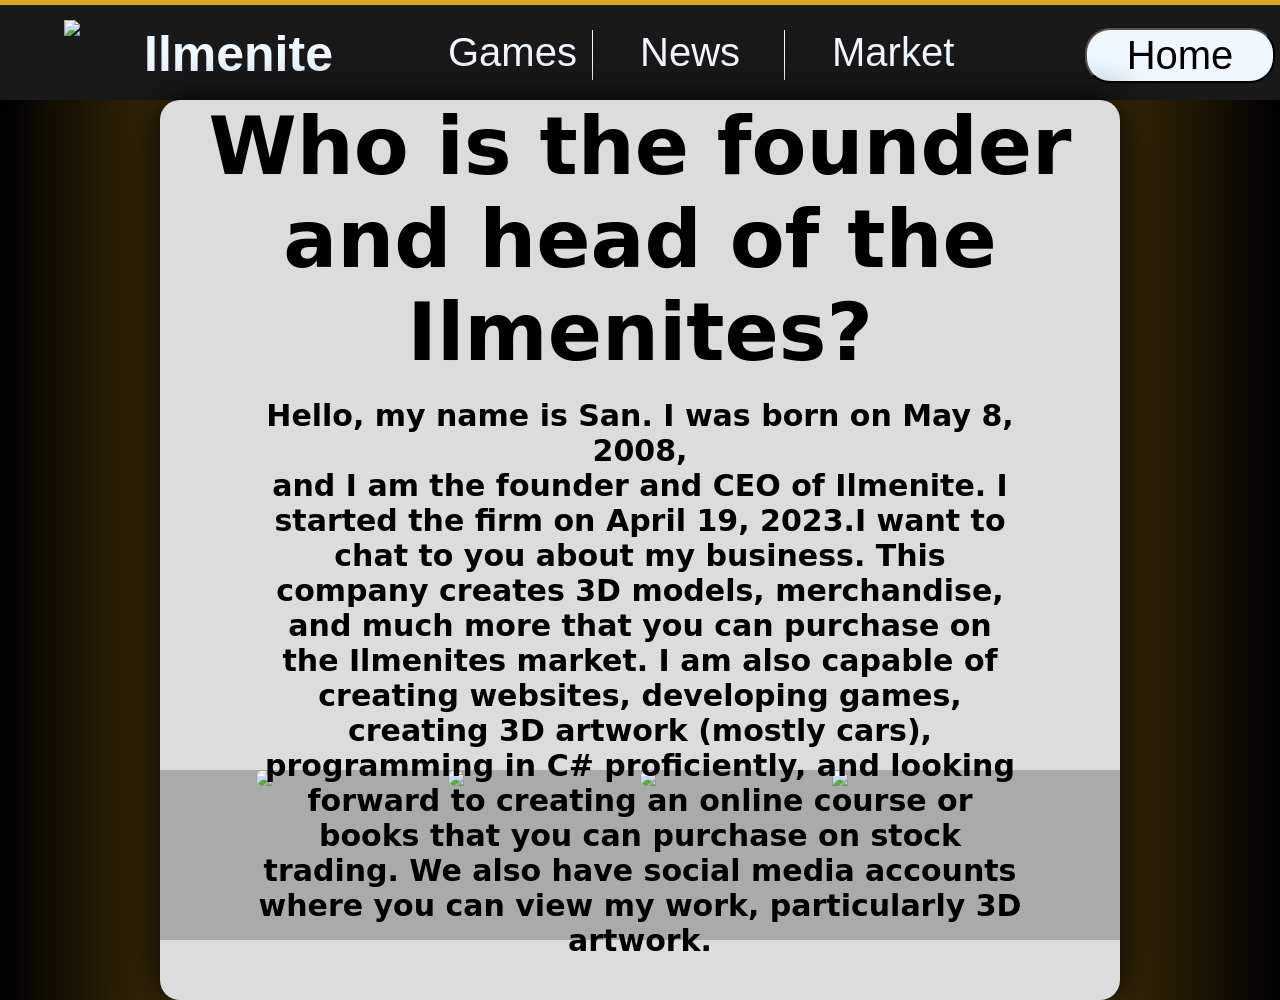
==== Aboutus.html @ 226de4a2 "v1.0" ====
<!DOCTYPE html>
<html lang="en">
<head>
    <meta charset="UTF-8">
    <meta http-equiv="X-UA-Compatible" content="IE=edge">
    <meta name="viewport" content="width=device-width, initial-scale=1.0">
    <link rel="stylesheet" href="aboutus.css">
    <link rel="stylesheet" href="T&A.css">
    <title>About Us</title>
</head>
<body>
    
    <div class="topbar">
        <div class="GL1"></div>
            <div class="T">
            <img class="logo" src="C:\Users\Vampy\Desktop\website\images\ilmenite.png">
            <h1 class="I">Ilmenite</h1>
            <a class="market" href="market.html">Market</a>
            <a class="news" href="news.html">News</a>
            <a class="game" href="game.html">Games</a>
            <t class="d1"></t> 
            <t class="d2"></t>
        </div>
        <button class="home" onclick="location.href ='Hhome.html'">Home</button>
        
    </div>
    <div class="Text">
        <div class="b">
            <img class="sighn" src="C:\Users\Vampy\Desktop\website\images\sighn.png">
            <img class="B1" src="C:\Users\Vampy\Desktop\website\images\B1.png">
            <img class="B2" src="C:\Users\Vampy\Desktop\website\images\yh.png">
            <img class="B3" src="C:\Users\Vampy\Desktop\website\images\trading.jpeg">
        </div>
        <p class="W">Who is the founder and head of the Ilmenites?</p>
        <br>
        <p class="A">Hello, my name is San. I was born on May 8, 2008,<br>
              and I am the founder and CEO of Ilmenite. I started the firm on April 19, 
              2023.I want to chat to you about my business. This company creates 3D models,
              merchandise, and much more that you can purchase on the Ilmenites market. 
              I am also capable of creating websites, developing games, 
              creating 3D artwork (mostly cars), programming in C# 
              proficiently, and looking forward to creating an online course or books
              that you can purchase on stock trading. We also have social media accounts where you 
              can view my work, particularly 3D artwork.
        </p>
    </div>
</body>
</html>
---- aboutus.css ----
*{
        padding: 0;
        margin: 0;
    }
    body{
        background: linear-gradient(to right, black, goldenrod,black);
    }
    .topbar{
        width: 100%;
        height: 100px;
        background-color: rgb(25, 25, 25);
        color: aliceblue;
        font-family:'Lucida Sans', 'Lucida Sans Regular', 'Lucida Grande', 'Lucida Sans Unicode', Geneva, Verdana, sans-serif;
    }
    .GL1{
        width: 100%;
        height: 5px;
        background-color: goldenrod;
    }
    .T{
        position: absolute;
        top: 20px;
        left: 5%;
        width: 75%;
        
    }
    .logo{
        width: 75px;
    }
    .I{
        position: absolute;
        top: 5px;
        left: 80px;
        font-size: 50px;
    }
   .home{
    transition:all 0.5s;
    background-color: aliceblue;
    width: 190px;
    height: 55px;
    position: absolute;
    text-align: center;
    top: 27.5px;
    border-radius: 25px;
    right: 5px;
    font-size:40px;
    cursor:pointer;
    color: black;
    text-decoration: none;
    }
    .market{
        transition:all 0.5s;
        position: absolute;
        top: 10px;
        left: 80%;
        cursor: pointer;
        font-size:40px;
        color: aliceblue;
        text-decoration: none;
    }
    .news{
        transition:all 0.5s;
        position: absolute;
        top: 10px;
        left: 60%;
        cursor: pointer;
        font-size:40px;
        color: aliceblue;
        text-decoration: none;
    }
    .game{
        transition:all 0.5s;
        position: absolute;
        top: 10px;
        left: 40%;
        cursor: pointer;
        font-size:40px;
        color: aliceblue;
        text-decoration: none;
    }
    .d1{
        width: 0.5px;
        height: 50px;
        position: absolute;
        top: 10px;
        left: 75%;
        background-color: aliceblue;
    }
    .d2{
        width: 0.5px;
        height: 50px;
        position: absolute;
        top: 10px;
        left: 55%;
        background-color: aliceblue;
    }
    .Text{
        position:absolute;
        left: 12.5%;
        width: 75%;
        height: 900px;
        text-align: center;
        font-family:system-ui, -apple-system, BlinkMacSystemFont, 'Segoe UI', Roboto, Oxygen, Ubuntu, Cantarell, 'Open Sans', 'Helvetica Neue', sans-serif;
        color:black;
        background-color:gainsboro;
        border-radius: 20px;
        box-shadow: 0px 0px 40px;
    }
    .W{
        font-size:80px;
        font-weight: bold;
    }
    .A{
        font-size: 30px;
        font-weight: bold;
        width: 80%;
        position: relative;
        left: 10%;
    }
    .sighn{
        width: 200px;
        position: absolute;
        left: 70%;
    }
    .B1{
        width: 170px;
        position: absolute;
        left: 10%;
        border-radius: 20px;
    }
    .B2{
        width: 170px;
        position: absolute;
        left: 30%;
        border-radius: 20px;
    }
    .B3{
        width: 170px;
        position: absolute;
        left: 50%;
        border-radius: 20px;
    }
    .b{
        position:absolute;
        width: 100%;
        top: 670px;
        height: 170px;
        background-color:rgb(170, 170, 170);
    }
    @media only screen and (max-width:412px){
        *{
            padding: 0;
            margin: 0;
        }
        .topbar{
            width: 100%;
            height: 150px;
            background-color: rgb(25, 25, 25);
            color: aliceblue;
            font-family:'Lucida Sans', 'Lucida Sans Regular', 'Lucida Grande', 'Lucida Sans Unicode', Geneva, Verdana, sans-serif;
        }
        .GL1{
            width: 100%;
            height: 10px;
            background-color: goldenrod;
        }
        .T{
            position: absolute;
            top: 20px;
            left: 2%;
            width: 75%;
            
        }
        .logo{
            width: 75px;
        }
        .I{
            position: absolute;
            top: 10px;
            left: 80px;
            font-size: 40px;
        }
        .market{
            position: absolute;
            top: 70px;
            left: 90%;
            cursor: pointer;
            font-size:30px;
            font-weight: bold;
            font-family:'Lucida Sans', 'Lucida Sans Regular', 'Lucida Grande', 'Lucida Sans Unicode', Geneva, Verdana, sans-serif;
            color: aliceblue;
            text-decoration: none;
        }
        .news{
            position: absolute;
            top: 70px;
            left: 50%;
            cursor: pointer;
            font-size:30px;
            font-weight: bold;
            font-family:'Lucida Sans', 'Lucida Sans Regular', 'Lucida Grande', 'Lucida Sans Unicode', Geneva, Verdana, sans-serif;
            color: aliceblue;
            text-decoration: none;
        }
        .d1{
            position: absolute;
            top: 70px;
            left: 43%;
            font-size: 30px;
            cursor: pointer;
            font-weight: bold;
        }
        .d2{
            position: absolute;
            top: 70px;
            left: 83%;
            font-size: 30px;
            cursor: pointer;
            font-weight: bold;
        }
        .home{
            position: absolute;
            text-align: right;
            top: 45px;
            right: 20px;
            font-size:20px;
            cursor:pointer;
            font-weight: bold;
            font-family:'Lucida Sans', 'Lucida Sans Regular', 'Lucida Grande', 'Lucida Sans Unicode', Geneva, Verdana, sans-serif;
            color: aliceblue;
            text-decoration: none;
        }
        .Text{
            position:absolute;
            left: 20px;
            width: 90%;
            top:180px;
            height: 700px;
            text-align: center;
            font-family:system-ui, -apple-system, BlinkMacSystemFont, 'Segoe UI', Roboto, Oxygen, Ubuntu, Cantarell, 'Open Sans', 'Helvetica Neue', sans-serif;
            color:black;
            background-color:gainsboro;
            border-radius: 20px;
            box-shadow: 0px 0px 40px;
        }
        .W{
            font-size:30px;
            font-weight: bold;
        }
        .A{
            font-size: 16px;
            font-weight: bold;
            width: 80%;
            position: relative;
            left: 10%;
        }
        .game{
            position: absolute;
            top: 70px;
            left: 5%;
            cursor: pointer;
            font-size:30px;
            font-weight: bold;
            font-family:'Lucida Sans', 'Lucida Sans Regular', 'Lucida Grande', 'Lucida Sans Unicode', Geneva, Verdana, sans-serif;
            color: aliceblue;
            text-decoration: none;
        }
        .sighn{
            width: 150px;
            position: absolute;
            left: 6 0%;
        }
        .B1{
            width: 70px;
            position: absolute;
            left: 5%;
            border-radius: 20px;
        }
        .B2{
            width: 70px;
            position: absolute;
            bottom: 0px;
            left: 23%;
            border-radius: 20px;
        }
        .B3{
            width: 70px;
            position: absolute;
            left: 40%;
            border-radius: 20px;
        }
        .b{
            position:absolute;
            width: 100%;
            top: 500px;
            height: 125px;
            background-color:rgb(170, 170, 170);
        }
    }
---- T&A.css ----
.instagram:hover{
    transform: translateY(-10px);
    background-image: linear-gradient(rgb(64, 93, 230), rgb(253, 29, 29),rgb(252, 175, 69) );
    box-shadow: 0 0 20px gold;
}
.tiktok:hover{
    transition:all 0.5s;
    transform: translateY(-10px);
    background-image: linear-gradient(to right,cyan,black,red);
    box-shadow: 0 0 20px cyan;
}
.youtube:hover{
    transform: translateY(-10px);
    background-color: red;
    box-shadow: 0 0 20px red;
}
.game:hover{
    transform: translateY(-10px);
    color: goldenrod;
}
.news:hover{
    transform: translateY(-10px);
    color: goldenrod;
}
.market:hover{
    transform: translateY(-10px);
    color: goldenrod;
}
.ABB:hover{
    box-shadow: 0 0 20px goldenrod;
    transition:all 0.5s;
    transform: translateY(-5px);
    background-color: black;
    color: goldenrod;
    transition-duration:all 0.5s;
}
.aboutus:hover{
    box-shadow: 0 0 20px goldenrod;
    transform: translateY(-5px);
    background-color: black;
    color: goldenrod;
    transition-duration:all 0.5s;
}
.home:hover{
    box-shadow: 0 0 20px goldenrod;
    transition:all 0.5s;
    transform: translateY(-5px);
    background-color: black;
    color: goldenrod;
    transition-duration:all 0.5s;
}
.M:hover{
    background-color: gray;
    cursor: pointer;
}
.Tz:hover{
    background-color: gray;
    cursor: pointer;
}
.Az:hover{
    background-color: gray;
    cursor: pointer;
}
.C:hover{
    background-color: gray;
    cursor: pointer;
}
.Bz:hover{
    background-color: gray;
    cursor: pointer;
}
.shop::-webkit-scrollbar-thumb:hover{
    background-color:goldenrod;
}
.shop::-webkit-scrollbar:hover{
    width: 20px;
}
input[type="radio"]:hover + label::before{
    opacity: 100%;
}
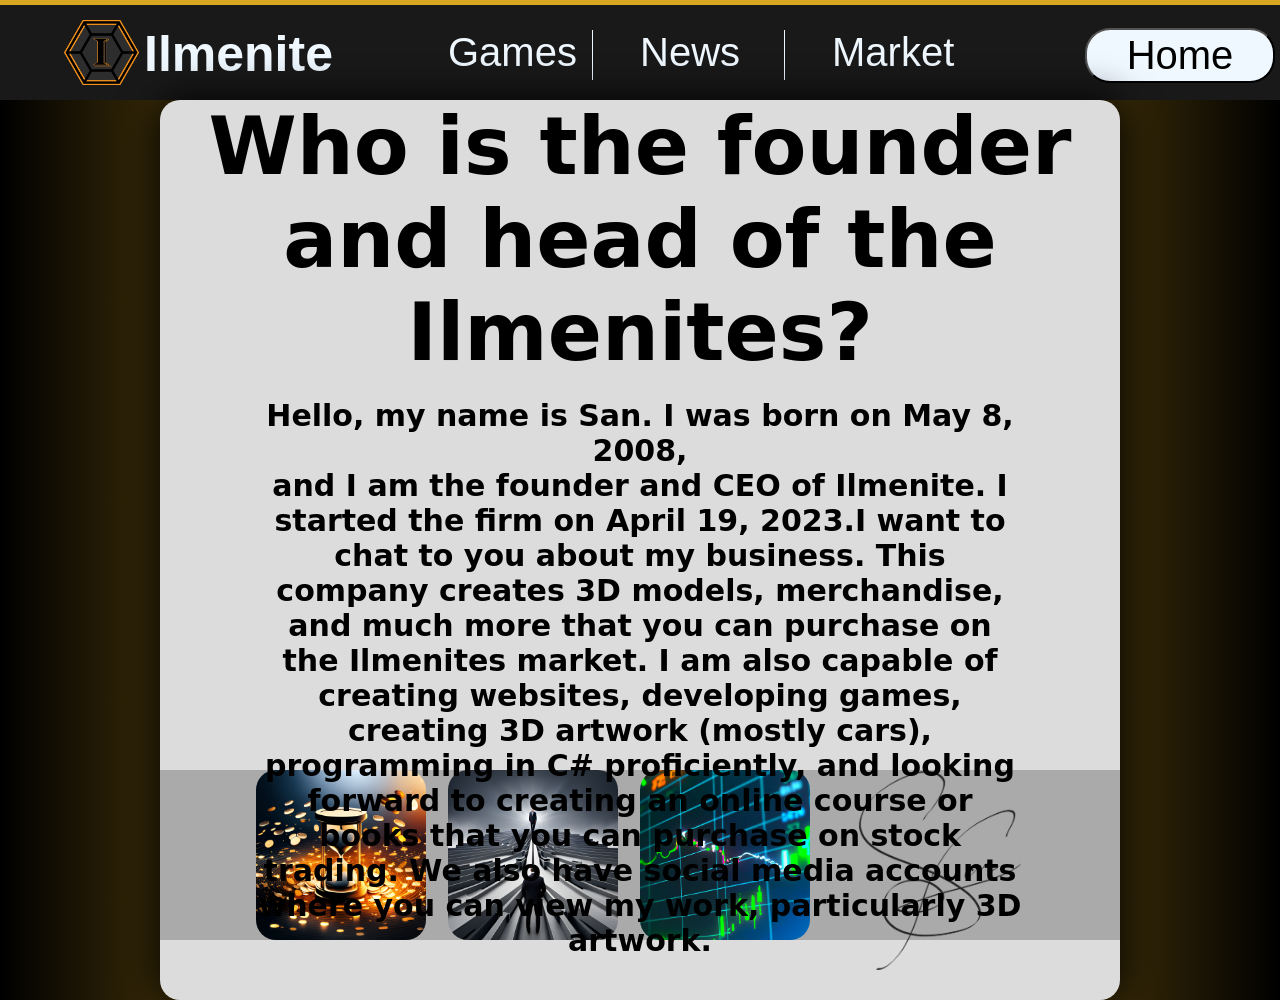
==== commit 963ef738: "v1.0" ====
--- a/Aboutus.html
+++ b/Aboutus.html
@@ -13,7 +13,7 @@
     <div class="topbar">
         <div class="GL1"></div>
             <div class="T">
-            <img class="logo" src="C:\Users\Vampy\Desktop\website\images\ilmenite.png">
+            <img class="logo" src="images\ilmenite.png">
             <h1 class="I">Ilmenite</h1>
             <a class="market" href="market.html">Market</a>
             <a class="news" href="news.html">News</a>
@@ -26,10 +26,10 @@
     </div>
     <div class="Text">
         <div class="b">
-            <img class="sighn" src="C:\Users\Vampy\Desktop\website\images\sighn.png">
-            <img class="B1" src="C:\Users\Vampy\Desktop\website\images\B1.png">
-            <img class="B2" src="C:\Users\Vampy\Desktop\website\images\yh.png">
-            <img class="B3" src="C:\Users\Vampy\Desktop\website\images\trading.jpeg">
+            <img class="sighn" src="images\sighn.png">
+            <img class="B1" src="images\B1.png">
+            <img class="B2" src="images\yh.png">
+            <img class="B3" src="images\trading.jpeg">
         </div>
         <p class="W">Who is the founder and head of the Ilmenites?</p>
         <br>
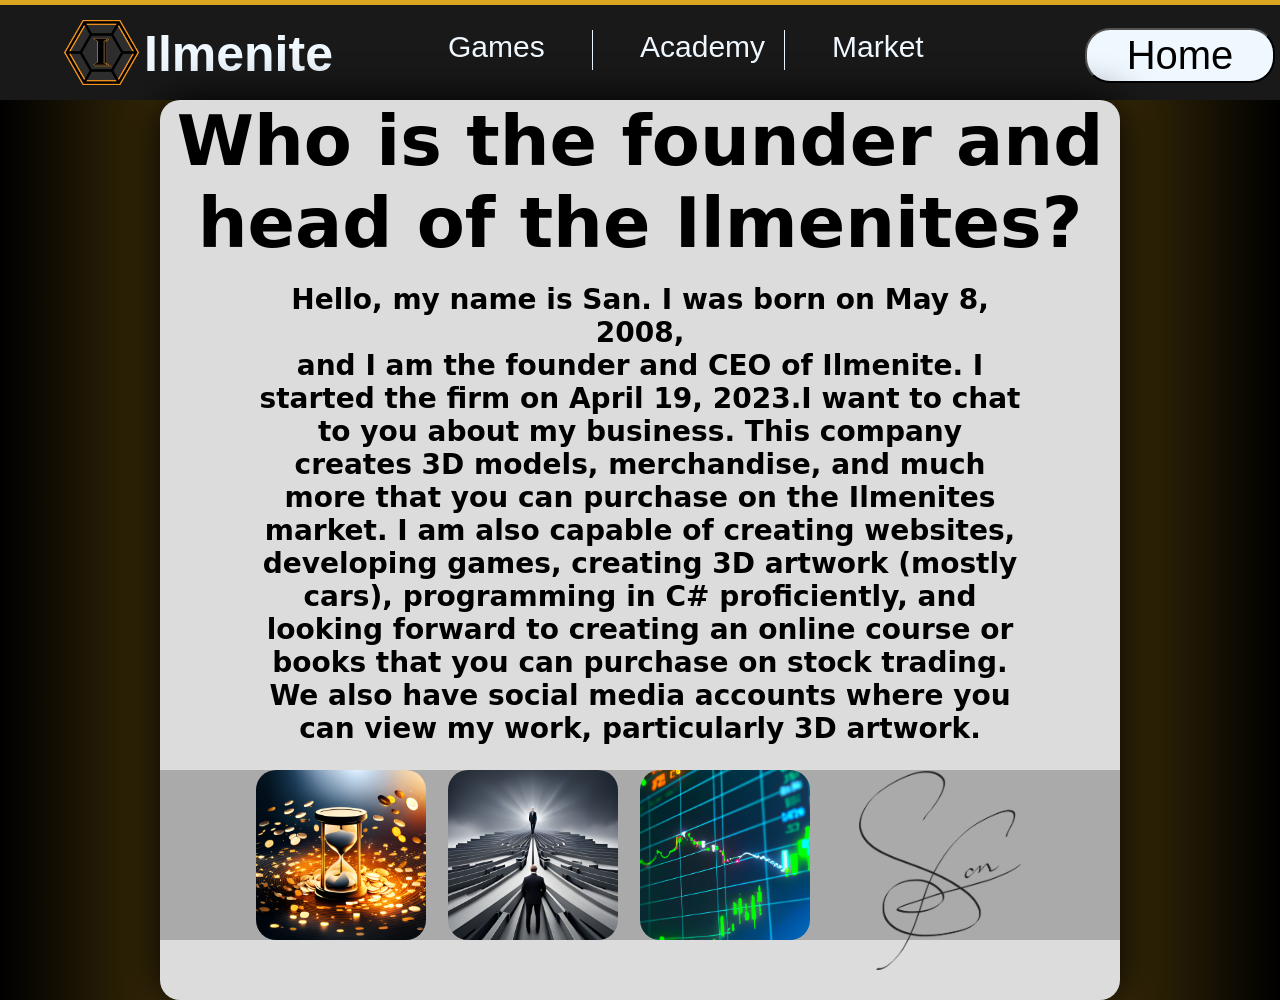
==== commit ac864aab: "v1.0" ====
--- a/Aboutus.html
+++ b/Aboutus.html
@@ -16,7 +16,7 @@
             <img class="logo" src="images\ilmenite.png">
             <h1 class="I">Ilmenite</h1>
             <a class="market" href="market.html">Market</a>
-            <a class="news" href="news.html">News</a>
+            <a class="news" href="news.html">Academy</a>
             <a class="game" href="game.html">Games</a>
             <t class="d1"></t> 
             <t class="d2"></t>
--- a/aboutus.css
+++ b/aboutus.css
@@ -54,7 +54,7 @@
         top: 10px;
         left: 80%;
         cursor: pointer;
-        font-size:40px;
+        font-size:30px;
         color: aliceblue;
         text-decoration: none;
     }
@@ -64,7 +64,7 @@
         top: 10px;
         left: 60%;
         cursor: pointer;
-        font-size:40px;
+        font-size:30px;
         color: aliceblue;
         text-decoration: none;
     }
@@ -74,13 +74,13 @@
         top: 10px;
         left: 40%;
         cursor: pointer;
-        font-size:40px;
+        font-size:30px;
         color: aliceblue;
         text-decoration: none;
     }
     .d1{
         width: 0.5px;
-        height: 50px;
+        height: 40px;
         position: absolute;
         top: 10px;
         left: 75%;
@@ -88,7 +88,7 @@
     }
     .d2{
         width: 0.5px;
-        height: 50px;
+        height: 40px;
         position: absolute;
         top: 10px;
         left: 55%;
@@ -206,7 +206,7 @@
             position: absolute;
             top: 70px;
             left: 43%;
-            font-size: 30px;
+            font-size: 40px;
             cursor: pointer;
             font-weight: bold;
         }
@@ -214,7 +214,7 @@
             position: absolute;
             top: 70px;
             left: 83%;
-            font-size: 30px;
+            font-size: 40px;
             cursor: pointer;
             font-weight: bold;
         }
@@ -223,7 +223,7 @@
             text-align: right;
             top: 45px;
             right: 20px;
-            font-size:20px;
+            font-size:30px;
             cursor:pointer;
             font-weight: bold;
             font-family:'Lucida Sans', 'Lucida Sans Regular', 'Lucida Grande', 'Lucida Sans Unicode', Geneva, Verdana, sans-serif;
@@ -296,4 +296,18 @@
             height: 125px;
             background-color:rgb(170, 170, 170);
         }
+    }
+
+    @media only screen and (max-width:1430px){
+        .W{
+            font-size:70px;
+            font-weight: bold;
+        }
+        .A{
+            font-size: 28px;
+            font-weight: bold;
+            width: 80%;
+            position: relative;
+            left: 10%;
+        }
     }
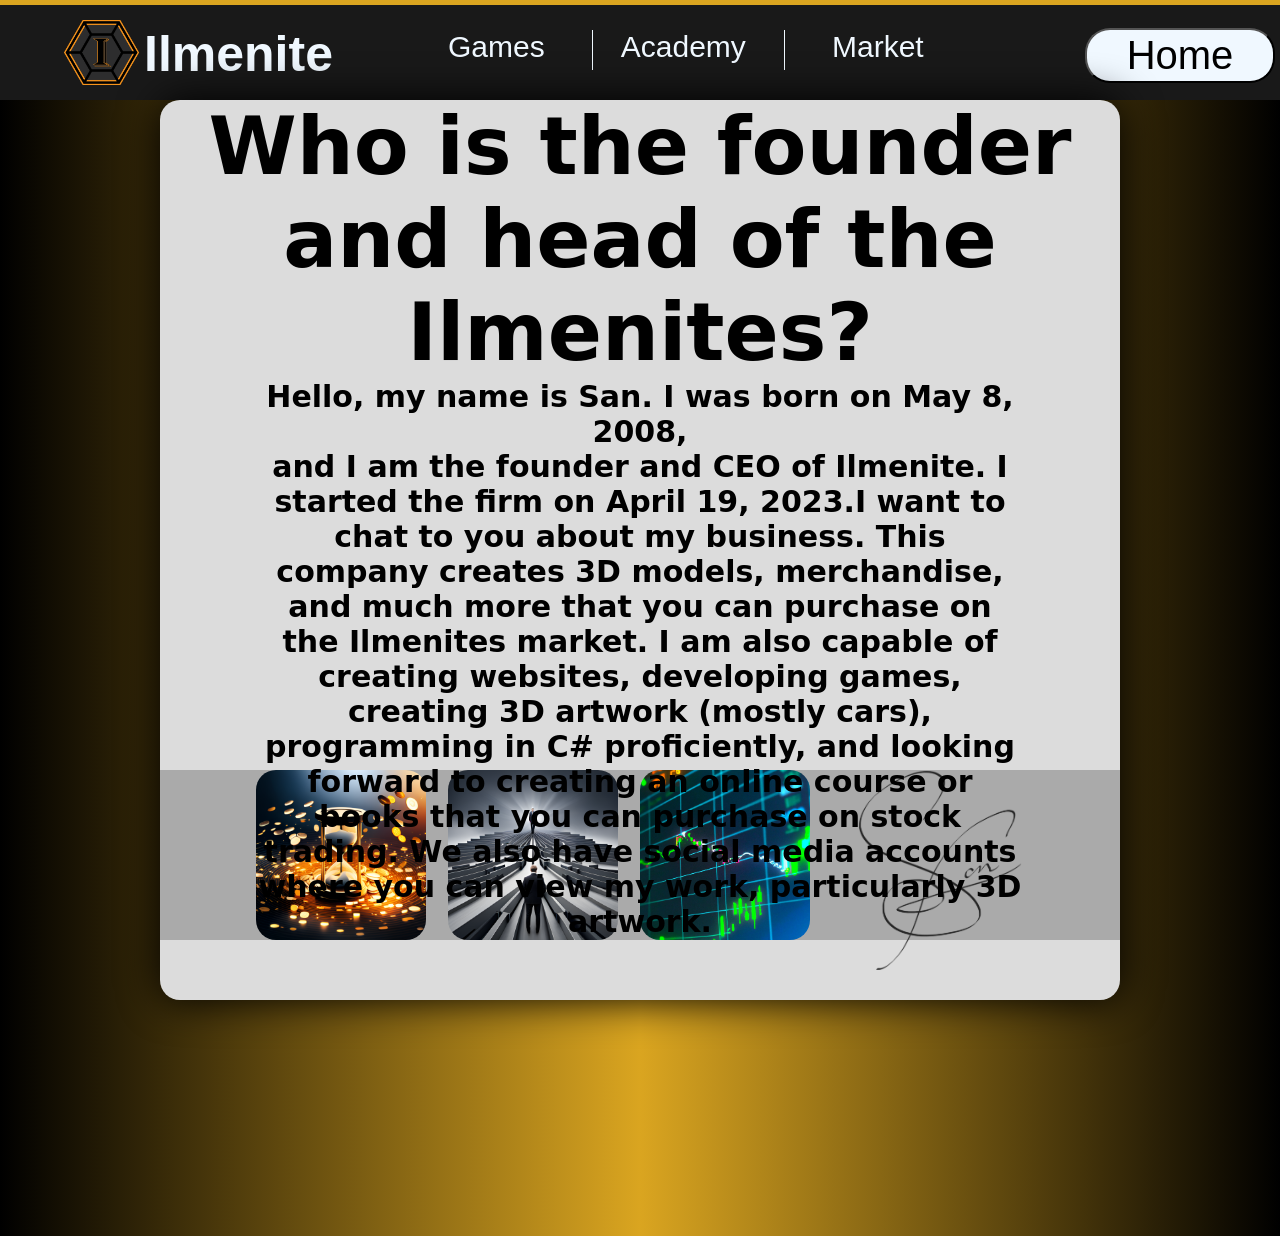
==== commit 985d9251: "ye" ====
--- a/Aboutus.html
+++ b/Aboutus.html
@@ -14,10 +14,13 @@
         <div class="GL1"></div>
             <div class="T">
             <img class="logo" src="images\ilmenite.png">
-            <h1 class="I">Ilmenite</h1>
+            <h1 id="tt" class="I">Ilmenite</h1>
             <a class="market" href="market.html">Market</a>
             <a class="news" href="news.html">Academy</a>
             <a class="game" href="game.html">Games</a>
+            <a class="mobilemarket" href="market.html">Market</a>
+            <a class="mobilenews" href="news.html">Academy</a>
+            <a class="mobilegame" href="game.html">Games</a>
             <t class="d1"></t> 
             <t class="d2"></t>
         </div>
@@ -32,8 +35,29 @@
             <img class="B3" src="images\trading.jpeg">
         </div>
         <p class="W">Who is the founder and head of the Ilmenites?</p>
-        <br>
         <p class="A">Hello, my name is San. I was born on May 8, 2008,<br>
+              and I am the founder and CEO of Ilmenite. I started the firm on April 19, 
+              2023.I want to chat to you about my business. This company creates 3D models,
+              merchandise, and much more that you can purchase on the Ilmenites market. 
+              I am also capable of creating websites, developing games, 
+              creating 3D artwork (mostly cars), programming in C# 
+              proficiently, and looking forward to creating an online course or books
+              that you can purchase on stock trading. We also have social media accounts where you 
+              can view my work, particularly 3D artwork.
+        </p>
+        <p class="mobileW">Who is the founder and head of the Ilmenites?</p>
+        <p class="mobileA">Hello, my name is San. I was born on May 8, 2008,<br>
+              and I am the founder and CEO of Ilmenite. I started the firm on April 19, 
+              2023.I want to chat to you about my business. This company creates 3D models,
+              merchandise, and much more that you can purchase on the Ilmenites market. 
+              I am also capable of creating websites, developing games, 
+              creating 3D artwork (mostly cars), programming in C# 
+              proficiently, and looking forward to creating an online course or books
+              that you can purchase on stock trading. We also have social media accounts where you 
+              can view my work, particularly 3D artwork.
+        </p>
+        <p class="bigW">Who is the founder and head of the Ilmenites?</p>
+        <p class="bigA">Hello, my name is San. I was born on May 8, 2008,<br>
               and I am the founder and CEO of Ilmenite. I started the firm on April 19, 
               2023.I want to chat to you about my business. This company creates 3D models,
               merchandise, and much more that you can purchase on the Ilmenites market. 
--- a/aboutus.css
+++ b/aboutus.css
@@ -94,6 +94,18 @@
         left: 55%;
         background-color: aliceblue;
     }
+    .mobilemarket{
+        visibility: hidden;
+
+    }
+    .mobilenews{
+        visibility: hidden;
+
+    }
+
+    .mobilegame{
+        visibility: hidden;
+    }
     .Text{
         position:absolute;
         left: 12.5%;
@@ -107,15 +119,39 @@
         box-shadow: 0px 0px 40px;
     }
     .W{
+        visibility: visible;
         font-size:80px;
         font-weight: bold;
     }
     .A{
+        visibility: visible;
         font-size: 30px;
         font-weight: bold;
         width: 80%;
         position: relative;
         left: 10%;
+    }
+    .bigW{
+        visibility: hidden;
+        font-size:1px;
+        font-weight: bold;
+        
+    }
+    .bigA{
+        visibility: hidden;
+        font-size: 1px;
+        font-weight: bold;
+        width: 100%;
+        position: absolute;
+        left: 10%;
+        top: -1000px;
+
+    }
+    .mobileA{
+        visibility: hidden;
+    }
+    .mobileW{
+        visibility: hidden;
     }
     .sighn{
         width: 200px;
@@ -161,24 +197,25 @@
         }
         .GL1{
             width: 100%;
-            height: 10px;
+            height: 5px;
             background-color: goldenrod;
         }
         .T{
             position: absolute;
-            top: 20px;
-            left: 2%;
+            top: 15px;
+            left: 10%;
             width: 75%;
             
         }
         .logo{
-            width: 75px;
+            width: 45px;
         }
         .I{
-            position: absolute;
-            top: 10px;
-            left: 80px;
-            font-size: 40px;
+            visibility: visible;
+            position: absolute;
+            top: 5px;
+            left: 50px;
+            font-size: 30px;
         }
         .market{
             position: absolute;
@@ -297,17 +334,216 @@
             background-color:rgb(170, 170, 170);
         }
     }
+    @media only screen and (max-width:1200px){
+        .topbar{
+            visibility: visible;
+            width: 100%;
+            height: 100px;
+            background-color: rgb(25, 25, 25);
+            color: aliceblue;
+            font-family:'Lucida Sans', 'Lucida Sans Regular', 'Lucida Grande', 'Lucida Sans Unicode', Geneva, Verdana, sans-serif;
+        }
+        .GL1{
+            visibility: visible;
+            width: 100%;
+            height: 5px;
+            background-color: goldenrod;
+        }
+        .T{
+            visibility: visible;
+            position: absolute;
+            top: 15px;
+            left: 10%;
+            width: 75%;
+            
+        }
+        .logo{
+            visibility: visible;
+            width: 45px;
+        }
+        .I{
+            visibility: visible;
+            position: absolute;
+            top: 5px;
+            left: 50px;
+            font-size: 30px;
+        }
+        .e{
+            position: relative;
+            visibility: visible;
+            color: aliceblue;
+            font-family:'Lucida Sans', 'Lucida Sans Regular', 'Lucida Grande', 'Lucida Sans Unicode', Geneva, Verdana, sans-serif;
+            font-size: 25px;
+            width: 80%;
+            top: 10px;
+            text-align: center;
+            left: 10%;
+        }
+        .e1{
+            position: relative;
+            visibility: visible;
+            color: goldenrod;
+            font-family:'Lucida Sans', 'Lucida Sans Regular', 'Lucida Grande', 'Lucida Sans Unicode', Geneva, Verdana, sans-serif;
+            font-size: 25px;
+            width: 80%;
+            text-align: center;
+            font-weight: bold;
+            top:20px;
+            left: 10%;
+        }
+        .home{
+            transition:all 0.5s;
+            background-color: aliceblue;
+            width: 100px;
+            height: 30px;
+            position: absolute;
+            text-align: center;
+            top: 25px;
+            border-radius: 25px;
+            right: 5%;
+            font-size:20px;
+            cursor:pointer;
+            color: black;
+            text-decoration: none;
+        }
+        .market{
+            visibility: hidden;
+            position: absolute;
+            left: 0%;
+        }
+        .news{
+            visibility: hidden;
+        }
+    
+        .game{
+            visibility: hidden;
+        }
+        .mobilemarket{
+            visibility: visible;
+            transition:all 0.5s;
+            position: absolute;
+            top: 52.5px;
+            right: -10%;
+            cursor: pointer;
+            font-size:20px;
+            color: aliceblue;
+            text-decoration: none;
+        }
+        .mobilenews{
+            visibility: visible;
+            transition: all 0.5s;
+            position: absolute;
+            top: 52.5px;
+            left: 55%;
+            transform: translateX(-50%);
+            cursor: pointer;
+            font-size: 20px;
+            color: aliceblue;
+            text-decoration: none;
+        }
+    
+        .mobilegame{
+            visibility: visible;
+            transition:all 0.5s;
+            position: absolute;
+            top: 52.5px;
+            left: -5%;
+            cursor: pointer;
+            font-size:20px;
+            color: aliceblue;
+            text-decoration: none;
+        }
+        .d1{
+            width: 0.5px;
+            height: 25px;
+            position: absolute;
+            top: 53px;
+            left: 80%;
+            background-color: aliceblue;
+        }
+        .d2{
+            width: 0.5px;
+            height: 25px;
+            position: absolute;
+            top: 53px;
+            left: 89px;
+            background-color: aliceblue;
+        }
+        .W{
+            visibility: hidden;
+            font-size:1px;
+            font-weight: bold;
+        }
+        .A{
+            visibility: hidden;
+            font-size: 2px;
+            font-weight: bold;
+            width: 80%;
+            position: absolute;
+            left: 10%;
+        }
+        .bigW{
+            visibility: hidden;
+            font-size:1px;
+            font-weight: bold;
+            
+        }
+        .bigA{
+            visibility: hidden;
+            font-size: 1px;
+            font-weight: bold;
+            width: 100%;
+            position: absolute;
+            left: 10%;
+            top: -900px;
 
-    @media only screen and (max-width:1430px){
-        .W{
+        }
+        .mobileW{
+            visibility: visible;
+            font-size:30px;
+            font-weight: bold;
+            position: absolute;
+            transform: translate(-50%);
+            left: 50%;
+            top: 30px;
+            width: 100%;
+        }
+        .mobileA{
+            visibility: visible;
+            font-size: 16px;
+            font-weight: bold;
+            width: 80%;
+            position: absolute;
+            left: 10%;
+            top: 150px;
+        }
+        .sighn{
+            width: 100px;
+            position: absolute;
+            top: 12.5%;
+        }
+    }
+    @media only screen and (max-width:1440px){
+        .bigW{
             font-size:70px;
             font-weight: bold;
-        }
-        .A{
+            
+        }
+        .bigA{
             font-size: 28px;
             font-weight: bold;
             width: 80%;
             position: relative;
             left: 10%;
         }
+        .news{
+            transition:all 0.5s;
+            position: absolute;
+            top: 10px;
+            left: 58%;
+            cursor: pointer;
+            font-size:30px;
+            color: aliceblue;
+            text-decoration: none;
+        }
     }
--- a/T&A.css
+++ b/T&A.css
@@ -77,4 +77,19 @@
 }
 input[type="radio"]:hover + label::before{
     opacity: 100%;
+}
+.Mr:hover{
+    color: aliceblue;
+}
+.qi:hover{
+    transform: translateY(-5px);
+    width: 210px;
+}
+.tvi:hover
+{
+    box-shadow: 0px 0px 50px  whitesmoke;
+}
+.mt5i:hover
+{
+    box-shadow: 0px 0px 50px  whitesmoke;
 }
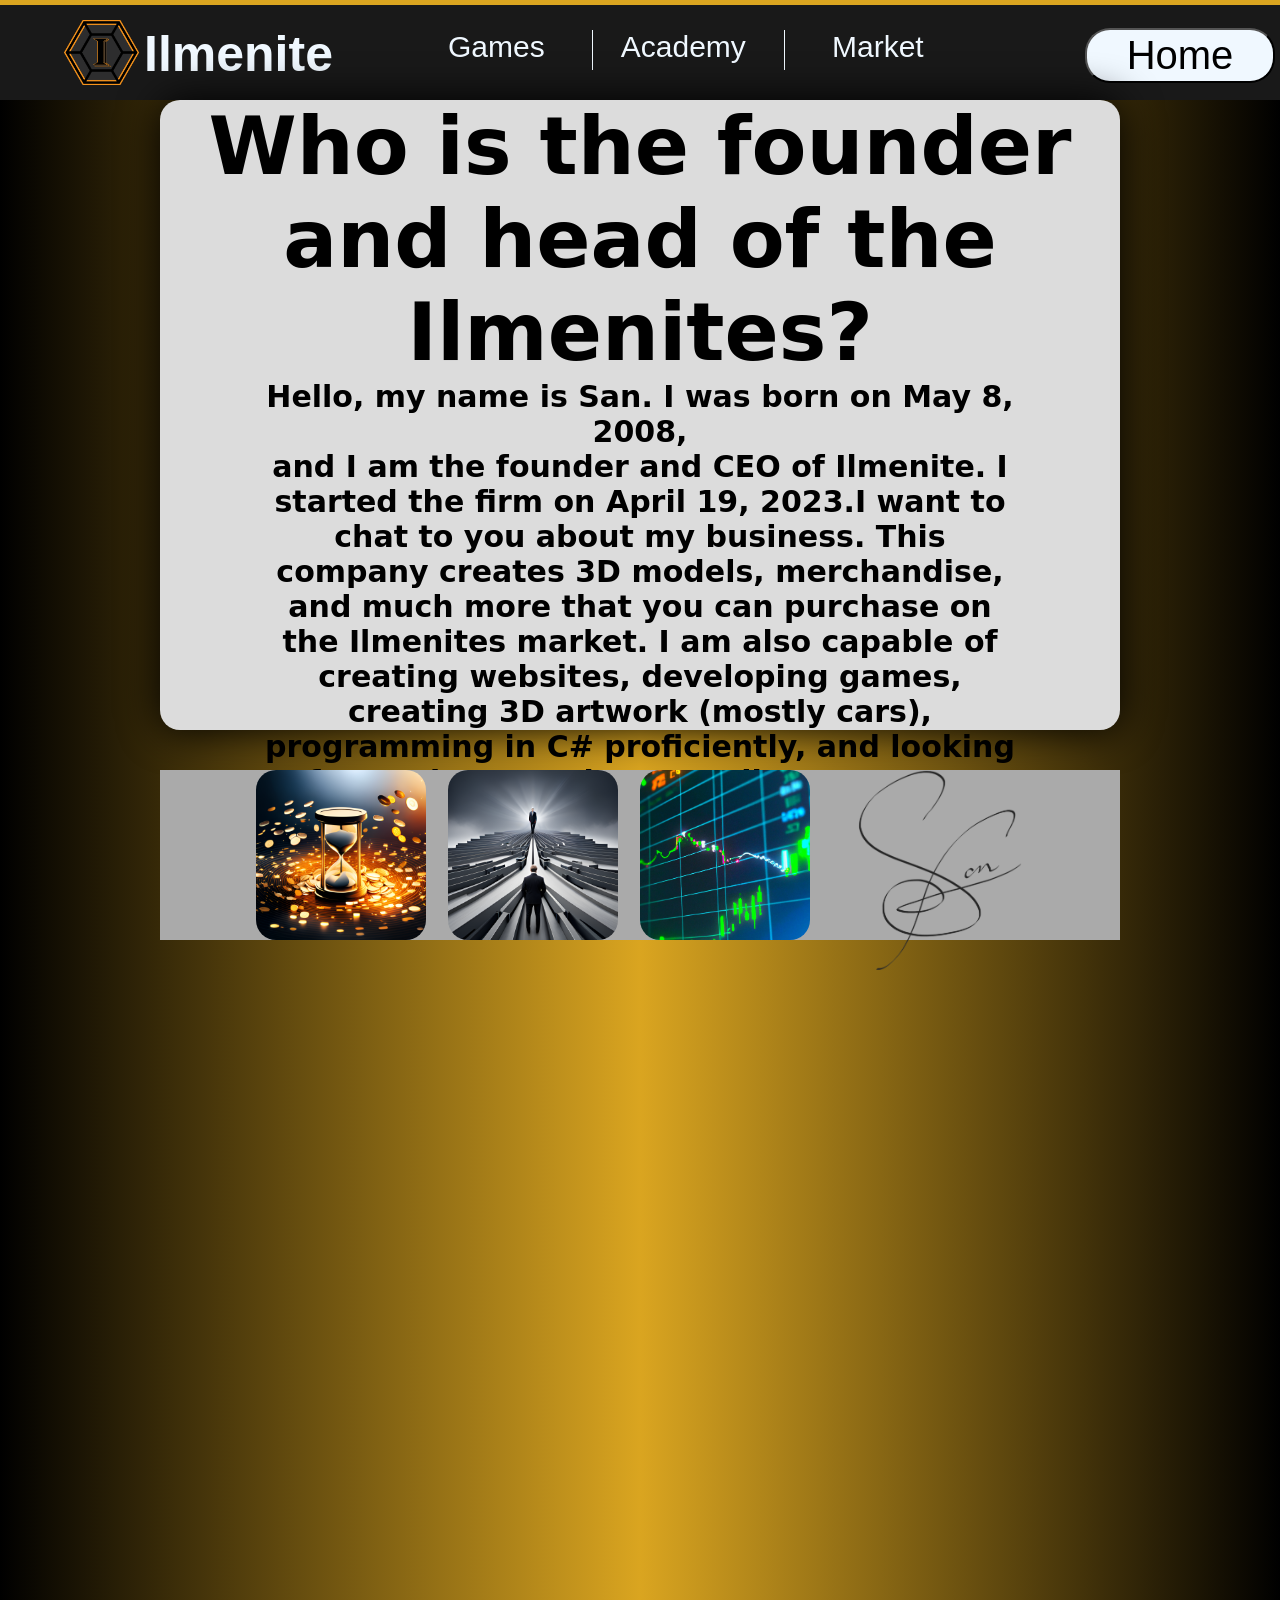
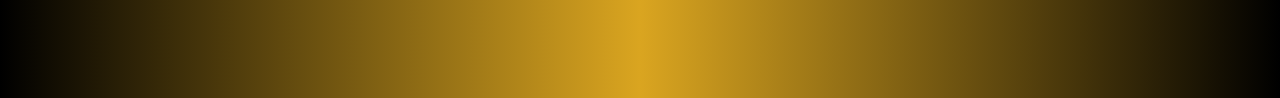
==== commit de9531ed: "ff" ====
--- a/Aboutus.html
+++ b/Aboutus.html
@@ -28,14 +28,21 @@
         
     </div>
     <div class="Text">
-        <div class="b">
-            <img class="sighn" src="images\sighn.png">
-            <img class="B1" src="images\B1.png">
-            <img class="B2" src="images\yh.png">
-            <img class="B3" src="images\trading.jpeg">
-        </div>
+        
         <p class="W">Who is the founder and head of the Ilmenites?</p>
         <p class="A">Hello, my name is San. I was born on May 8, 2008,<br>
+              and I am the founder and CEO of Ilmenite. I started the firm on April 19, 
+              2023.I want to chat to you about my business. This company creates 3D models,
+              merchandise, and much more that you can purchase on the Ilmenites market. 
+              I am also capable of creating websites, developing games, 
+              creating 3D artwork (mostly cars), programming in C# 
+              proficiently, and looking forward to creating an online course or books
+              that you can purchase on stock trading. We also have social media accounts where you 
+              can view my work, particularly 3D artwork.
+        </p>
+        
+        <p class="bigW">Who is the founder and head of the Ilmenites?</p>
+        <p class="bigA">Hello, my name is San. I was born on May 8, 2008,<br>
               and I am the founder and CEO of Ilmenite. I started the firm on April 19, 
               2023.I want to chat to you about my business. This company creates 3D models,
               merchandise, and much more that you can purchase on the Ilmenites market. 
@@ -56,17 +63,12 @@
               that you can purchase on stock trading. We also have social media accounts where you 
               can view my work, particularly 3D artwork.
         </p>
-        <p class="bigW">Who is the founder and head of the Ilmenites?</p>
-        <p class="bigA">Hello, my name is San. I was born on May 8, 2008,<br>
-              and I am the founder and CEO of Ilmenite. I started the firm on April 19, 
-              2023.I want to chat to you about my business. This company creates 3D models,
-              merchandise, and much more that you can purchase on the Ilmenites market. 
-              I am also capable of creating websites, developing games, 
-              creating 3D artwork (mostly cars), programming in C# 
-              proficiently, and looking forward to creating an online course or books
-              that you can purchase on stock trading. We also have social media accounts where you 
-              can view my work, particularly 3D artwork.
-        </p>
+        <div class="b">
+            <img class="sighn" src="images\sighn.png">
+            <img class="B1" src="images\B1.png">
+            <img class="B2" src="images\yh.png">
+            <img class="B3" src="images\trading.jpeg">
+        </div>
     </div>
 </body>
 </html>
--- a/aboutus.css
+++ b/aboutus.css
@@ -110,7 +110,7 @@
         position:absolute;
         left: 12.5%;
         width: 75%;
-        height: 900px;
+        height: 70%;
         text-align: center;
         font-family:system-ui, -apple-system, BlinkMacSystemFont, 'Segoe UI', Roboto, Oxygen, Ubuntu, Cantarell, 'Open Sans', 'Helvetica Neue', sans-serif;
         color:black;
@@ -368,6 +368,28 @@
             left: 50px;
             font-size: 30px;
         }
+        .Text{
+            position:relative;
+            left: 50%;
+            transform: translate(-50%);
+            width: 90%;
+            top: 20px;
+            height: 700px;
+            text-align: center;
+            font-family:system-ui, -apple-system, BlinkMacSystemFont, 'Segoe UI', Roboto, Oxygen, Ubuntu, Cantarell, 'Open Sans', 'Helvetica Neue', sans-serif;
+            color:black;
+            background-color:gainsboro;
+            border-radius: 20px;
+            box-shadow: 0px 0px 40px;
+        }
+        .b{
+            position:absolute;
+            width: 100%;
+            height: 130px;
+            top: 550px;
+            background-color:rgb(170, 170, 170);
+        
+        }
         .e{
             position: relative;
             visibility: visible;
@@ -515,12 +537,33 @@
             width: 80%;
             position: absolute;
             left: 10%;
-            top: 150px;
+            top: 130px;
         }
         .sighn{
             width: 100px;
             position: absolute;
             top: 12.5%;
+        }
+        .B1{
+            width: 70px;
+            position: absolute;
+            left: 10%;
+            border-radius: 20px;
+            top: 0%;
+        }
+        .B2{
+            width: 70px;
+            position: absolute;
+            bottom: 0%;
+            left: 30%;
+            border-radius: 20px;
+        }
+        .B3{
+            top: 0%;
+            width: 70px;
+            position: absolute;
+            left: 50%;
+            border-radius: 20px;
         }
     }
     @media only screen and (max-width:1440px){
